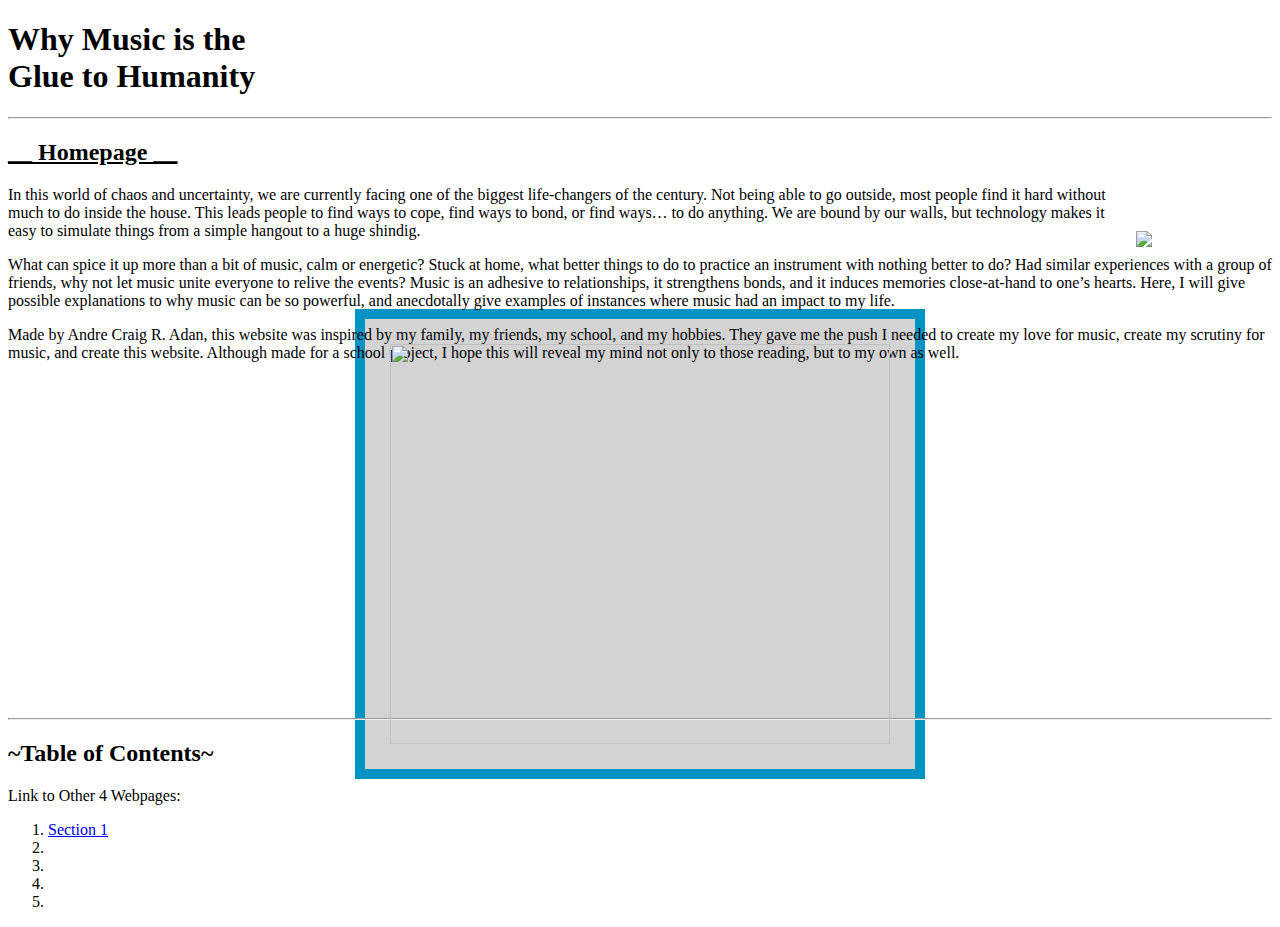
==== docs/index.html @ 15226d8c "docs" ====
<!DOCTYPE html>
<html>
    <head>
        <meta charset="UTF-8">
		<meta name="author" content="ADAN, Andre Craig R."> <!-- This is me!-->
        <meta name="viewport" content="width=device-width, initial-scale=1">
		<meta name="keywords" content="HTML, CSS, Q1 Project">
		<meta name="revised" content="5/12/2021"> <!-- Date today -->
        <title>Craig's CSS Project!</title> 
        <link rel="shortcut icon" type="image/jpg" href="CraigPlayingPiano.jpg"/>
        <link rel="stylesheet" type="text/css" href="mystyle.css">
    </head>
        <body>
            <h1><b>Why Music is the <br>Glue to Humanity</b></h1>
            <hr>
            <h2><b><u>__ Homepage __</u></b></h2>
            <img src="CraigPlayingPiano.jpg" style="clear: left; float: right; margin: 45px 120px 0px 27px;"> 
            <p>In this world of chaos and uncertainty, we are currently facing one of the biggest life-changers of the century. Not being able to go outside, most people find it hard without much to do inside the house. This leads people to find ways to cope, find ways to bond, or find ways… to do anything. We are bound by our walls, but technology makes it easy to simulate things from a simple hangout to a huge shindig. </p>
 
            <p>What can spice it up more than a bit of music, calm or energetic? Stuck at home, what better things to do to practice an instrument with nothing better to do? Had similar experiences with a group of friends, why not let music unite everyone to relive the events? Music is an adhesive to relationships, it strengthens bonds, and it induces memories close-at-hand to one’s hearts. Here, I will give possible explanations to why music can be so powerful, and anecdotally give examples of instances where music had an impact to my life.</p>
            <div>
                <p>Made by Andre Craig R. Adan, this website was inspired by my family, my friends, my school, and my hobbies. They gave me the push I needed to create my love for music, create my scrutiny for music, and create this website. Although made for a school project, I hope this will reveal my mind not only to those reading, but to my own as well.</p>
                <img src="BeethovenQuote.png" width="500px" height="400px" style="display: block; background-color: lightgray; margin: -69px auto; border: 10px solid rgb(0, 147, 196); padding: 25px;">
                <hr>
                <h2>~Table of Contents~</h2>
                <p>Link to Other 4 Webpages:</p>
                <ol>
                    <li><a href="file:///C:/Users/Craig/Documents/CSS%20practice%20HTML/PotassiumAdan1stQtrProj/htdocs/Section1.html"> Section 1</a></li>
                    <li><!-- Place Link to Websites Here when Done--></li>
                    <li><!-- Place Link to Websites Here when Done--></li>
                    <li><!-- Place Link to Websites Here when Done--></li>
                    <li><!-- Place Link to Websites Here when Done--></li>
                </ol>
            </div>
        </body>
</html>
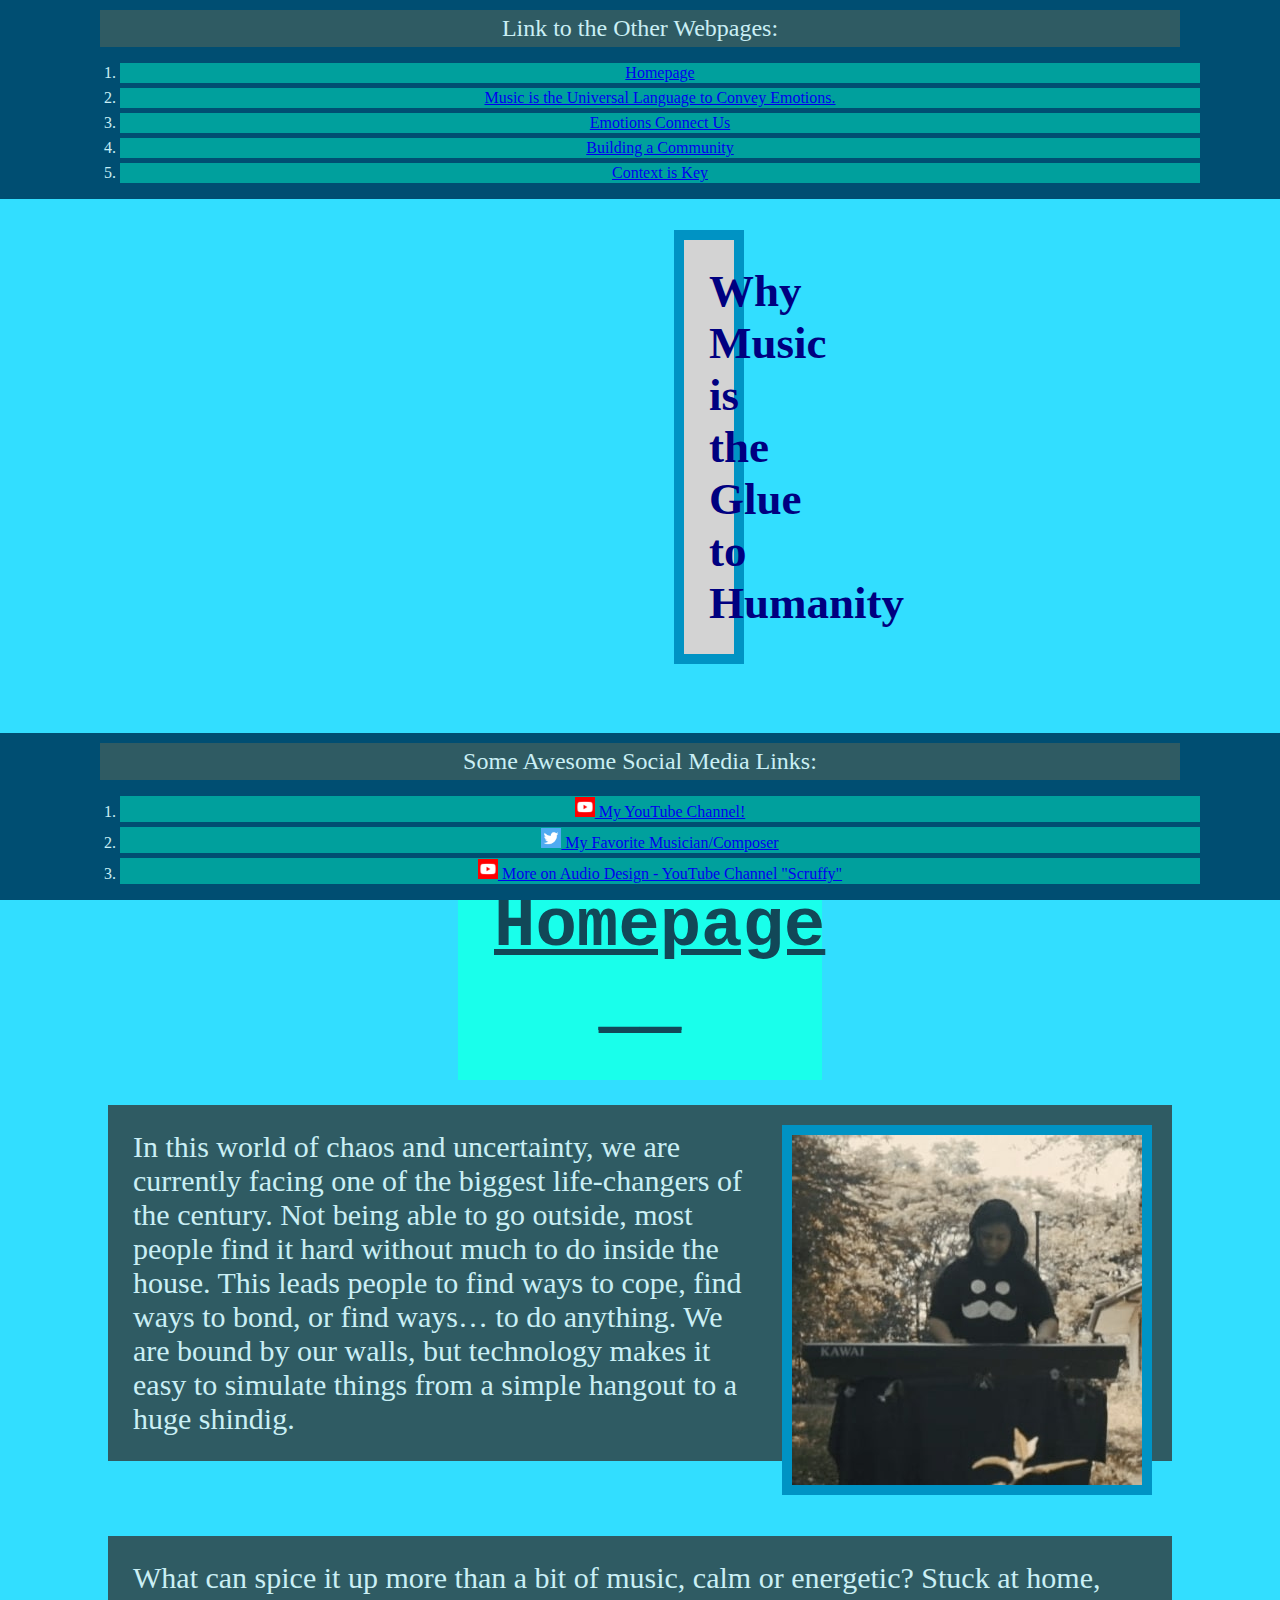
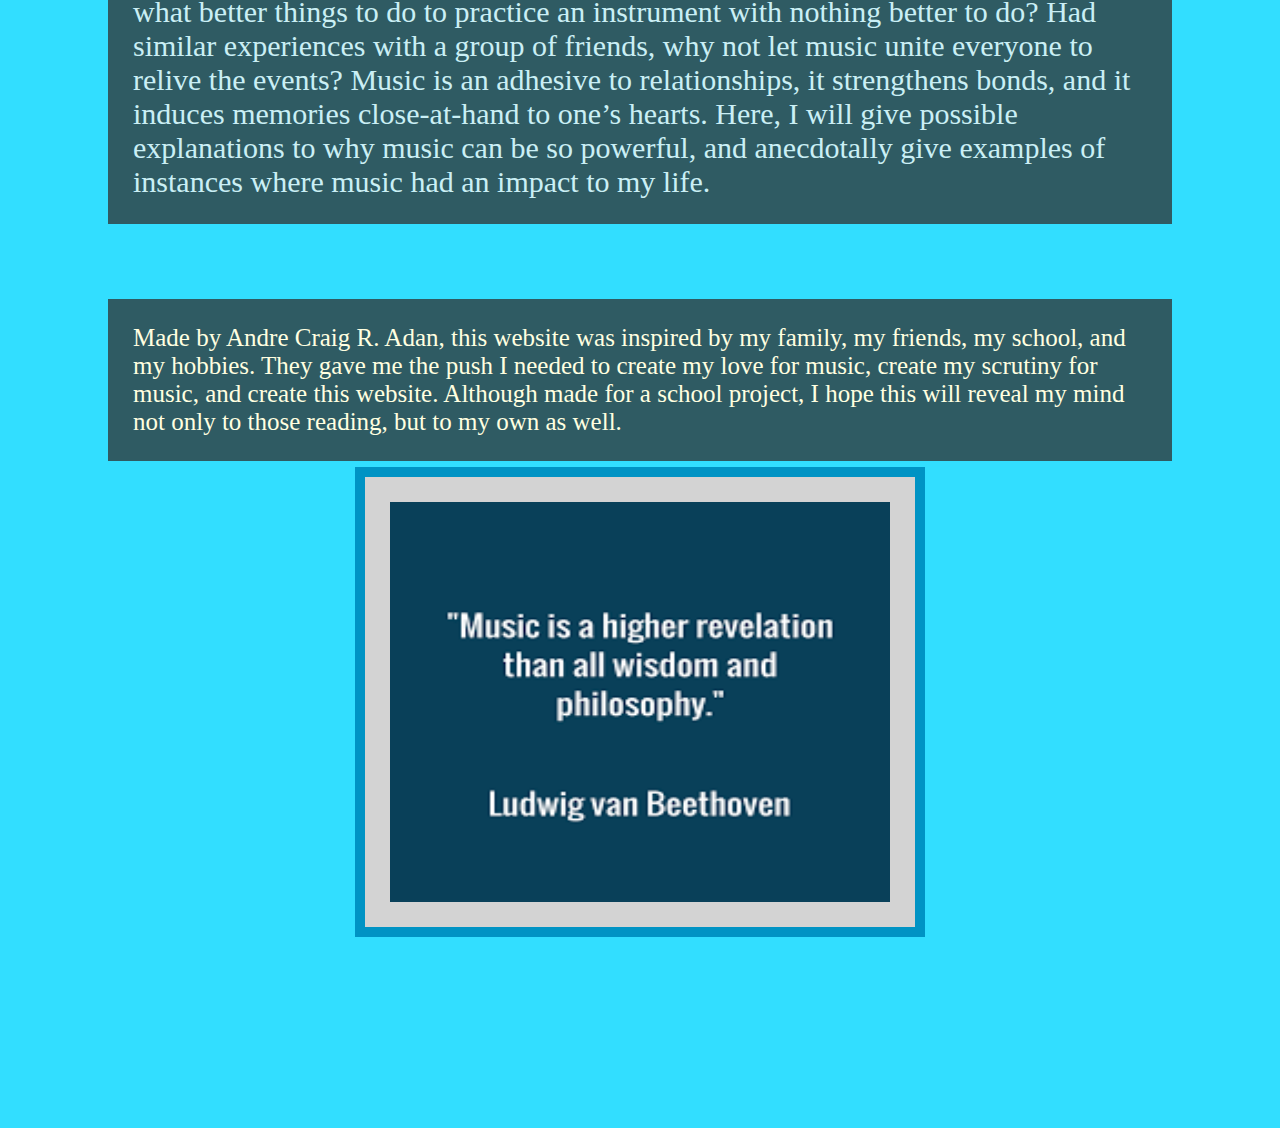
==== commit d43c1e78: "Made index.html redirect to Home.html" ====
--- a/docs/index.html
+++ b/docs/index.html
@@ -8,29 +8,9 @@
 		<meta name="revised" content="5/12/2021"> <!-- Date today -->
         <title>Craig's CSS Project!</title> 
         <link rel="shortcut icon" type="image/jpg" href="CraigPlayingPiano.jpg"/>
-        <link rel="stylesheet" type="text/css" href="mystyle.css">
+        <meta http-equiv="refresh" content="0; url='htdocs/Home.html'">
     </head>
         <body>
-            <h1><b>Why Music is the <br>Glue to Humanity</b></h1>
-            <hr>
-            <h2><b><u>__ Homepage __</u></b></h2>
-            <img src="CraigPlayingPiano.jpg" style="clear: left; float: right; margin: 45px 120px 0px 27px;"> 
-            <p>In this world of chaos and uncertainty, we are currently facing one of the biggest life-changers of the century. Not being able to go outside, most people find it hard without much to do inside the house. This leads people to find ways to cope, find ways to bond, or find ways… to do anything. We are bound by our walls, but technology makes it easy to simulate things from a simple hangout to a huge shindig. </p>
- 
-            <p>What can spice it up more than a bit of music, calm or energetic? Stuck at home, what better things to do to practice an instrument with nothing better to do? Had similar experiences with a group of friends, why not let music unite everyone to relive the events? Music is an adhesive to relationships, it strengthens bonds, and it induces memories close-at-hand to one’s hearts. Here, I will give possible explanations to why music can be so powerful, and anecdotally give examples of instances where music had an impact to my life.</p>
-            <div>
-                <p>Made by Andre Craig R. Adan, this website was inspired by my family, my friends, my school, and my hobbies. They gave me the push I needed to create my love for music, create my scrutiny for music, and create this website. Although made for a school project, I hope this will reveal my mind not only to those reading, but to my own as well.</p>
-                <img src="BeethovenQuote.png" width="500px" height="400px" style="display: block; background-color: lightgray; margin: -69px auto; border: 10px solid rgb(0, 147, 196); padding: 25px;">
-                <hr>
-                <h2>~Table of Contents~</h2>
-                <p>Link to Other 4 Webpages:</p>
-                <ol>
-                    <li><a href="file:///C:/Users/Craig/Documents/CSS%20practice%20HTML/PotassiumAdan1stQtrProj/htdocs/Section1.html"> Section 1</a></li>
-                    <li><!-- Place Link to Websites Here when Done--></li>
-                    <li><!-- Place Link to Websites Here when Done--></li>
-                    <li><!-- Place Link to Websites Here when Done--></li>
-                    <li><!-- Place Link to Websites Here when Done--></li>
-                </ol>
-            </div>
+          <p>Loading...</p>
         </body>
 </html>
